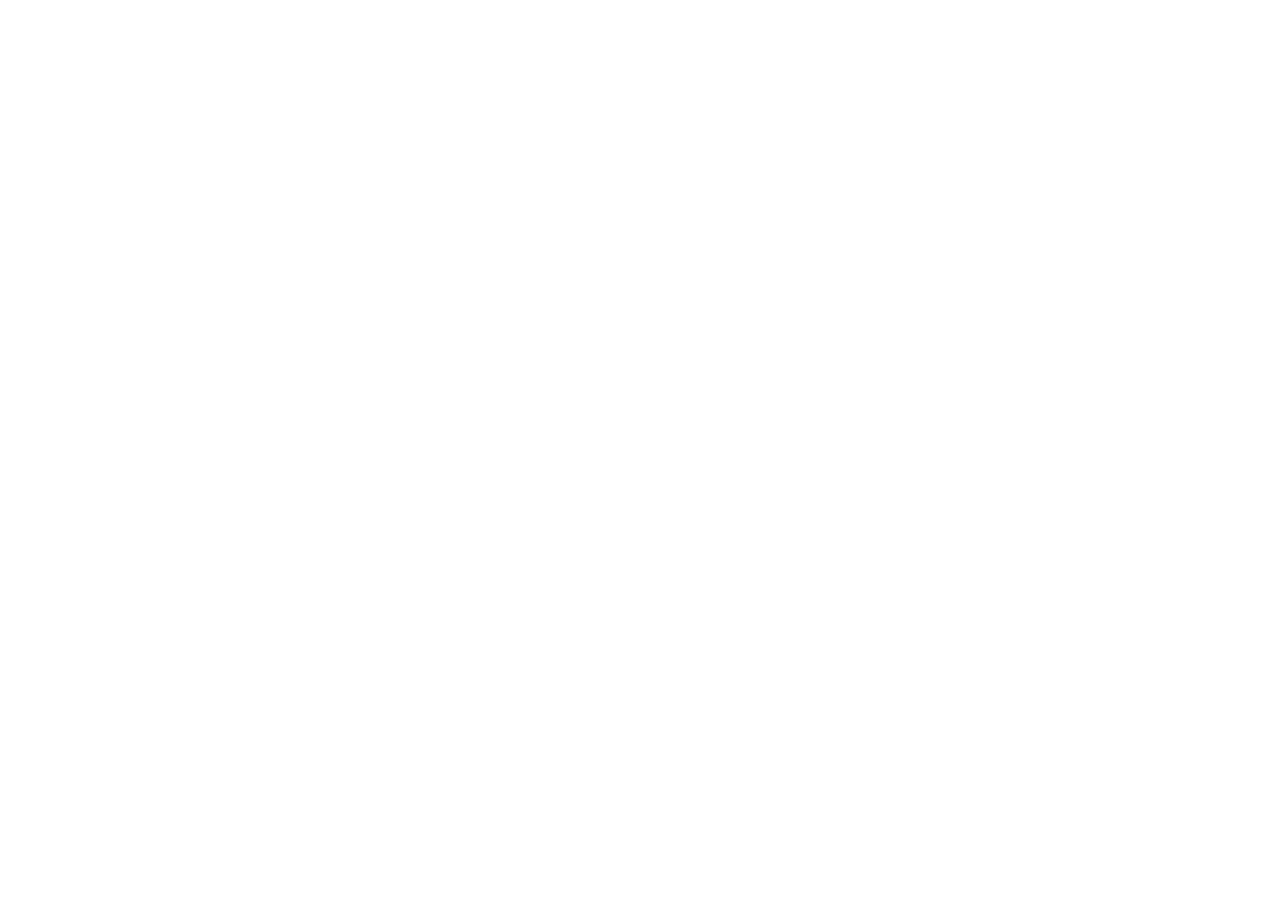
==== gridcraft.html @ e189d3e6 "ubah" ====
<!DOCTYPE html>
<html lang="en">
<head>
    <meta charset="UTF-8">
    <meta name="viewport" content="width=device-width, initial-scale=1.0">
    <link rel="stylesheet" href="styles.css">
    <title>Grid Website</title>
</head>
<body>
    <div class="container" id="photoContainer">
        <!-- Foto akan ditambahkan di sini -->
    </div>
    <script src="script.js"></script>
</body>
</html>
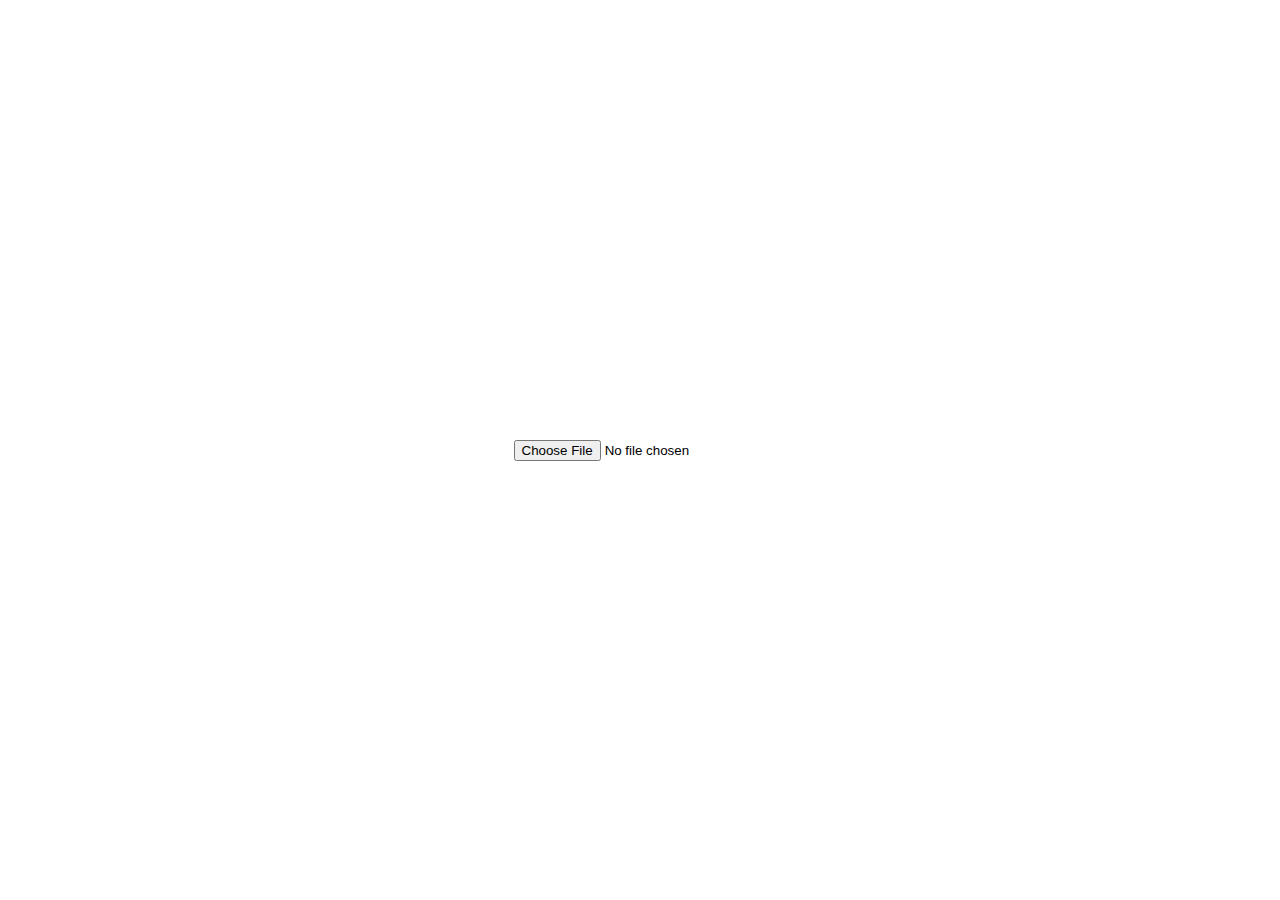
==== commit f9c954c8: "revisi" ====
--- a/gridcraft.html
+++ b/gridcraft.html
@@ -1,15 +1,17 @@
 <!DOCTYPE html>
 <html lang="en">
+
 <head>
     <meta charset="UTF-8">
     <meta name="viewport" content="width=device-width, initial-scale=1.0">
     <link rel="stylesheet" href="styles.css">
-    <title>Grid Website</title>
+    <title>Photo Grid</title>
 </head>
+
 <body>
-    <div class="container" id="photoContainer">
-        <!-- Foto akan ditambahkan di sini -->
-    </div>
+    <div id="photoGrid"></div>
+    <input type="file" id="fileInput" accept="image/*">
     <script src="script.js"></script>
 </body>
-</html>
+
+</html>--- a/styles.css
+++ b/styles.css
@@ -0,0 +1,14 @@
+body {
+    display: flex;
+    flex-direction: column;
+    align-items: center;
+    justify-content: center;
+    height: 100vh;
+    margin: 0;
+}
+
+#photoGrid {
+    display: grid;
+    grid-template-columns: repeat(3, 1fr); /* Atur sesuai jumlah kolom grid yang diinginkan */
+    gap: 10px;
+}
